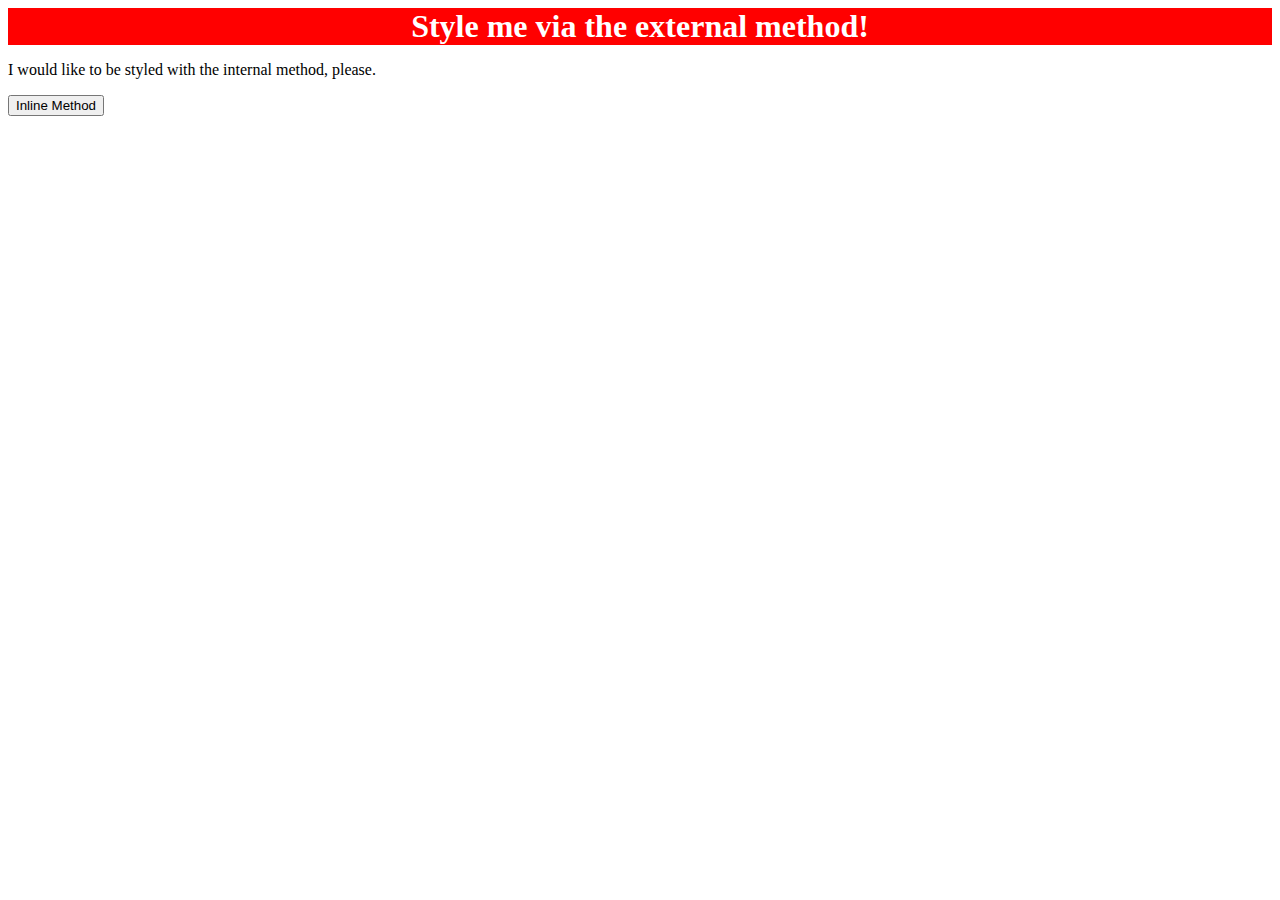
==== foundations/intro-to-css/01-css-methods/index.html @ ba629c82 "Add external css to index via styles.css" ====
<!DOCTYPE html>
<html lang="en">
  <head>
    <meta charset="UTF-8">
    <meta http-equiv="X-UA-Compatible" content="IE=edge">
    <meta name="viewport" content="width=device-width, initial-scale=1.0">
    <title>Methods for Adding CSS</title>
    <link rel="stylesheet" href="styles.css">
  </head>
  <body>
    <div>Style me via the external method!</div>
    <p>I would like to be styled with the internal method, please.</p>
    <button>Inline Method</button>
  </body>
</html>
---- foundations/intro-to-css/01-css-methods/styles.css ----
/* styles.css */
  
div {
  color: white;
  background-color: red;
  font-size: 32px;
  text-align: center;
  font-weight: bold;
}
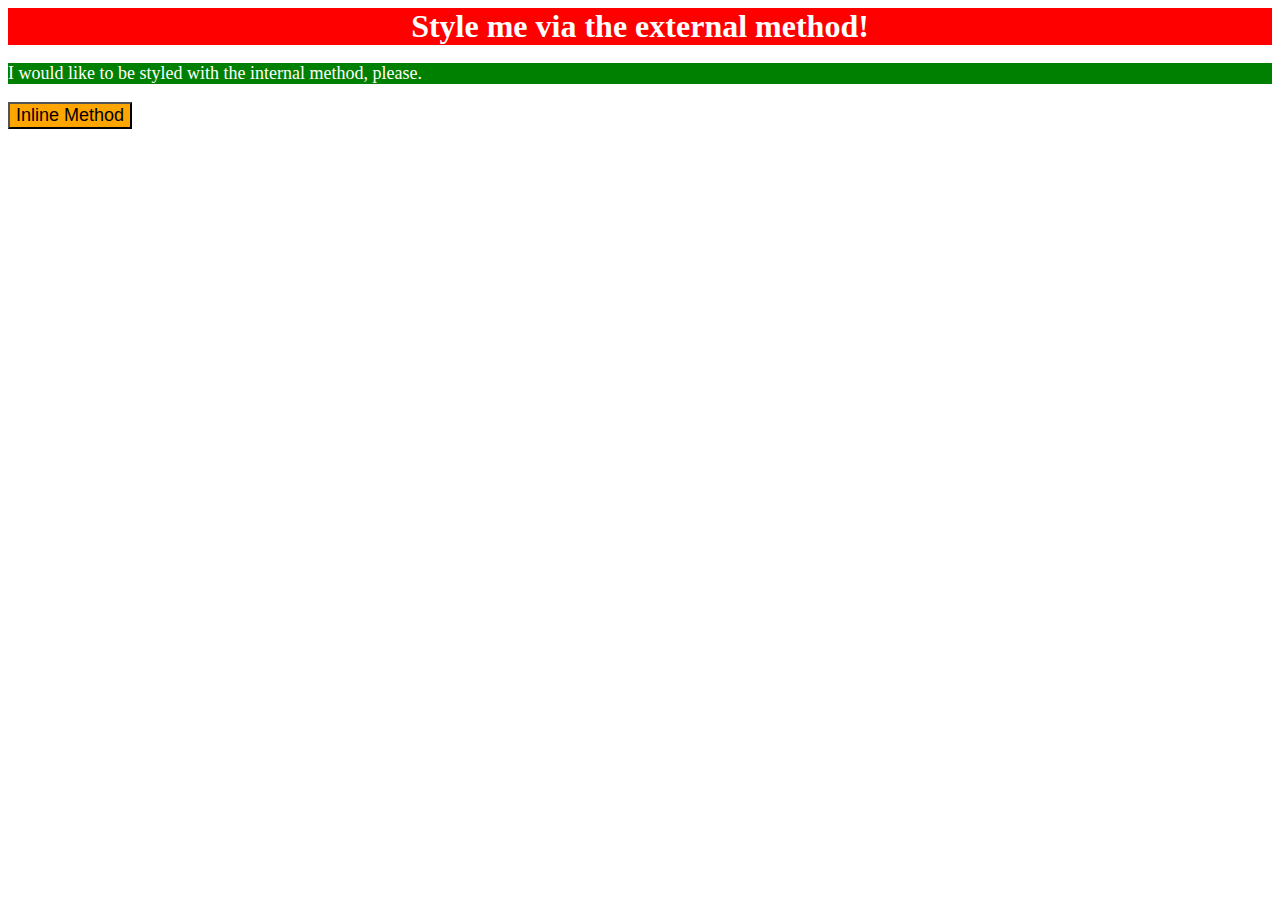
==== commit 005be57b: "Add internal & inline CSS" ====
--- a/foundations/intro-to-css/01-css-methods/index.html
+++ b/foundations/intro-to-css/01-css-methods/index.html
@@ -1,6 +1,17 @@
 <!DOCTYPE html>
 <html lang="en">
   <head>
+    <style>
+      .my-button {
+        background-color: orange;
+        font-size: 18px;
+    }
+      p {
+        color: white;
+        background-color: green;
+        font-size: 18px;
+      }
+    </style>
     <meta charset="UTF-8">
     <meta http-equiv="X-UA-Compatible" content="IE=edge">
     <meta name="viewport" content="width=device-width, initial-scale=1.0">
@@ -8,8 +19,9 @@
     <link rel="stylesheet" href="styles.css">
   </head>
   <body>
+    <div style="font-size: 18px; background-color: orange;"></div>
     <div>Style me via the external method!</div>
     <p>I would like to be styled with the internal method, please.</p>
-    <button>Inline Method</button>
+    <button class="my-button">Inline Method</button>
   </body>
 </html>